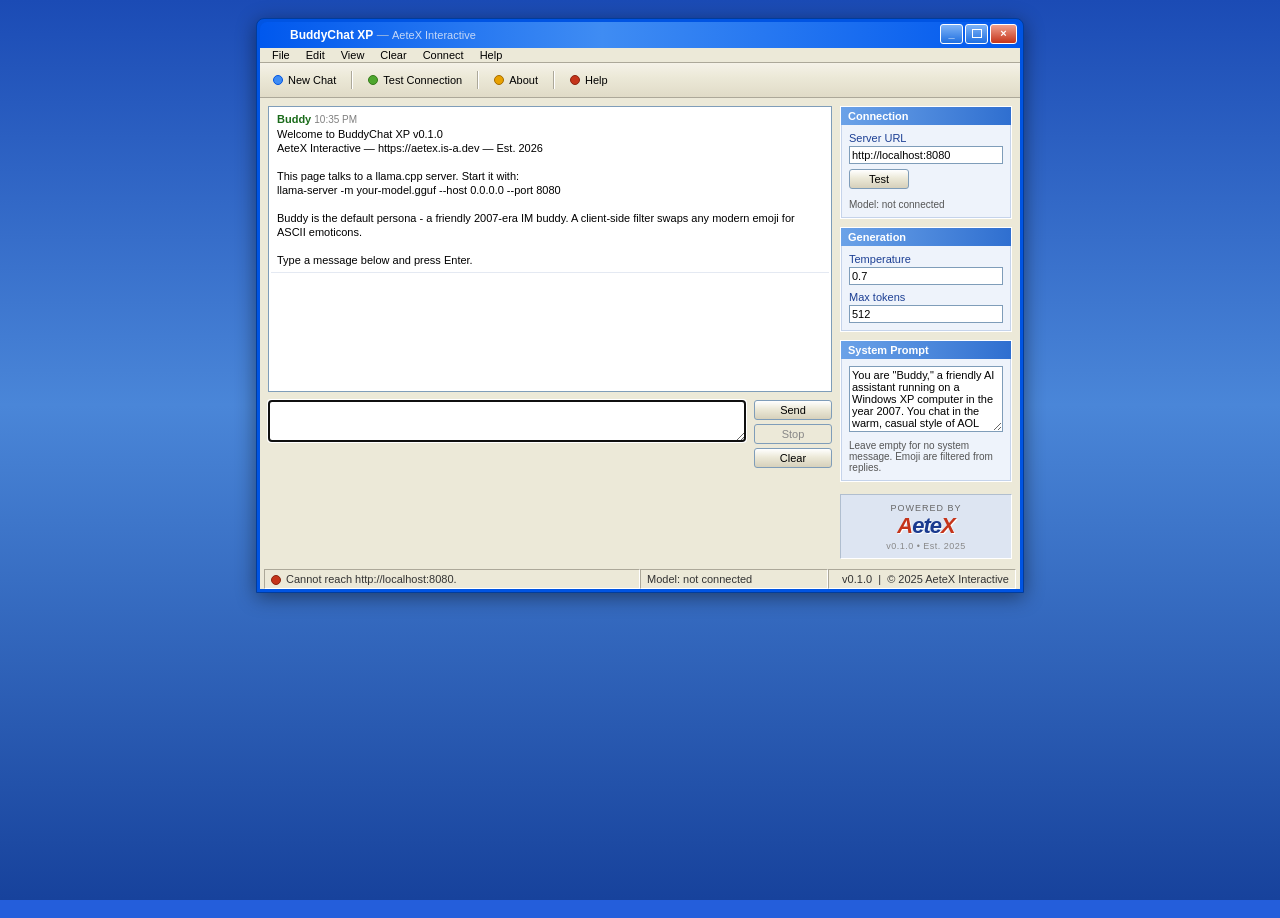
==== ie.html @ 96b72afd "Initial commit" ====
<!DOCTYPE HTML PUBLIC "-//W3C//DTD HTML 4.01 Transitional//EN" "http://www.w3.org/TR/html4/loose.dtd">
<html>
<head>
<meta http-equiv="Content-Type" content="text/html; charset=utf-8">
<meta http-equiv="X-UA-Compatible" content="IE=edge">
<title>BuddyChat XP</title>

<link rel="icon" type="image/png" href="docs/favicon-96x96.png" sizes="96x96" />
<link rel="icon" type="image/svg+xml" href="docs/favicon.svg" />
<link rel="shortcut icon" href="docs/favicon.ico" />
<link rel="apple-touch-icon" sizes="180x180" href="docs/apple-touch-icon.png" />
<meta name="apple-mobile-web-app-title" content="BuddyXP" />
<link rel="manifest" href="docs/site.webmanifest" />

<link rel="stylesheet" href="xp.css">

<script>
if (window.fetch) { window.location.replace('index.html'); }

/* IE8 polyfills - must run before xp-common.js */
if (!window.console) { window.console = { log: function () {} }; }
if (!window.JSON) {
  window.JSON = {
    parse: function (s) { return eval('(' + s + ')'); },
    stringify: function (o) {
      if (o === null || typeof o !== 'object') { return String(o); }
      var a = [];
      for (var k in o) {
        if (o.hasOwnProperty(k)) {
          a.push('"' + k + '":' + window.JSON.stringify(o[k]));
        }
      }
      return '{' + a.join(',') + '}';
    }
  };
}
if (!Array.prototype.indexOf) {
  Array.prototype.indexOf = function (o) {
    for (var i = 0; i < this.length; i++) { if (this[i] === o) { return i; } }
    return -1;
  };
}
if (!String.prototype.trim) {
  String.prototype.trim = function () { return String(this).replace(/^\s+|\s+$/g, ''); };
}
</script>
</head>
<body onload="init();">

<!-- === same shared body markup === -->
<div id="win">
	<!-- ... paste the entire body block from section 3 here ... -->
</div>

<!-- === app script === -->
<script src="xp-common.js"></script>
<script>
var chatHistory = [];
var xdr = null;
var xhr = null;
var busy = false;
var curMsgEl = null;

function newXHR() {
	if (window.XMLHttpRequest) { return new XMLHttpRequest(); }
	try { return new ActiveXObject('Msxml2.XMLHTTP'); } catch (e) {}
	try { return new ActiveXObject('Microsoft.XMLHTTP'); } catch (e) {}
	return null;
}

function sameOrigin(url) {
	var a = document.createElement('a');
	a.href = url;
	return a.protocol === window.location.protocol &&
	       a.host === window.location.host;
}

function sendMessage() {
	if (busy) { return; }

	var ta = XP.$('input');
	var text = ta.value;
	if (!XP.trim(text)) { return; }
	ta.value = '';
	ta.focus();

	XP.addMessage('log', 'user', text);
	chatHistory.push({ role: 'user', content: text });

	var msgs = [];
	var sys = XP.trim(XP.$('sysprompt').value);
	if (sys) { msgs.push({ role: 'system', content: sys }); }
	for (var i = 0; i < chatHistory.length; i++) { msgs.push(chatHistory[i]); }

	var payload = {
		messages: msgs,
		stream: false,
		temperature: XP.numOr(XP.$('temp').value, 0.7),
		max_tokens: XP.intOr(XP.$('maxtok').value, 512)
	};

	var body = JSON.stringify(payload);
	var url = XP.getServer('server') + '/v1/chat/completions';
	var crossOrigin = !sameOrigin(url);

	busy = true;
	curMsgEl = XP.addMessage('log', 'bot', '');
	curMsgEl.innerHTML = '<span class="caret">_</span>';
	XP.updateButtons('sendbtn', 'stopbtn', true);
	XP.setStatusDot('status', 'Sending...', 'busy');
	XP.saveSettings();

	if (crossOrigin && window.XDomainRequest) {
		var x = new XDomainRequest();
		xdr = x;
		x.open('POST', url);
		x.timeout = 300000;
		x.onload = function () {
			if (!busy) { return; }
			xdr = null;
			handleFullResponse(x.responseText, 200);
		};
		x.onerror = function () {
			if (!busy) { return; }
			xdr = null;
			handleFullResponse('', 0);
		};
		x.ontimeout = function () {
			if (!busy) { return; }
			xdr = null;
			handleFullResponse('', -1);
		};
		try { x.send(body); }
		catch (e) { handleFullResponse('', -2); }
	} else {
		var req = newXHR();
		if (!req) { handleFullResponse('', -5); return; }
		xhr = req;
		try {
			req.open('POST', url, true);
			req.setRequestHeader('Content-Type', 'text/plain;charset=UTF-8');
		} catch (e) {
			handleFullResponse('', -3);
			return;
		}
		req.onreadystatechange = function () {
			if (req.readyState !== 4) { return; }
			var s = 0, txt = '';
			try { s = req.status; } catch (e) { s = 0; }
			try { txt = req.responseText || ''; } catch (e) { txt = ''; }
			xhr = null;
			handleFullResponse(txt, s);
		};
		try { req.send(body); }
		catch (e) { handleFullResponse('', -4); }
	}
}

function handleFullResponse(rawText, httpStatus) {
	if (!busy) { return; }
	busy = false;
	XP.updateButtons('sendbtn', 'stopbtn', false);

	var finalText = '';
	var isError = false;

	if (httpStatus < 0) {
		finalText = 'The request could not be sent to ' + XP.getServer('server') + '.\n\n' +
			'Make sure llama-server is running with --host 0.0.0.0 and that ' +
			'this page is served from the same origin as the server.';
		isError = true;
	} else if (httpStatus === 0) {
		finalText = 'Could not reach ' + XP.getServer('server') + '.\n\n' +
			'The browser blocked the request, or the server is not running. ' +
			'Serve this page from the same origin as the server, or make sure ' +
			'the server sends CORS headers.';
		isError = true;
	} else if (httpStatus !== 200) {
		finalText = 'The server replied with HTTP ' + httpStatus + '.';
		isError = true;
	} else {
		var parsed = null;
		try { parsed = JSON.parse(rawText); } catch (e) {}
		if (parsed && parsed.error) {
			finalText = parsed.error.message || 'The request failed.';
			isError = true;
		} else if (parsed && parsed.choices && parsed.choices[0]) {
			var c0 = parsed.choices[0];
			if (c0.message && c0.message.content) { finalText = c0.message.content; }
			else if (c0.text) { finalText = c0.text; }
		}
		if (!finalText) {
			finalText = '(the server returned an empty response)';
			isError = true;
		}
	}

	if (!isError) { finalText = XP.stripEmoji(finalText); }

	if (curMsgEl) {
		curMsgEl.innerHTML = isError
			? '<span class="err">' + XP.nl2br(XP.esc(finalText)) + '</span>'
			: XP.nl2br(XP.esc(finalText));
		XP.$('log').scrollTop = XP.$('log').scrollHeight;
	}

	if (!isError && finalText) {
		chatHistory.push({ role: 'assistant', content: finalText });
		XP.setStatusDot('status', 'Done.', 'ready');
	} else {
		XP.setStatusDot('status', 'Error.', 'error');
	}
	curMsgEl = null;
}

function stopMessage() {
	if (!busy) { return; }
	busy = false;
	if (xdr) { try { xdr.abort(); } catch (e) {} xdr = null; }
	if (xhr) { try { xhr.abort(); } catch (e) {} xhr = null; }
	if (curMsgEl) {
		curMsgEl.innerHTML = '<span class="err">[stopped]</span>';
		curMsgEl = null;
	}
	XP.updateButtons('sendbtn', 'stopbtn', false);
	XP.setStatusDot('status', 'Stopped.', 'ready');
}

function clearChat() {
	if (busy) { stopMessage(); }
	chatHistory = [];
	XP.$('log').innerHTML = '';
	XP.addMessage('log', 'bot', 'Conversation cleared. Type a message below and press Enter.');
	XP.setStatusDot('status', 'Ready.', 'ready');
}

function testConnection() {
	XP.setStatusDot('status', 'Connecting...', 'busy');
	XP.$('modelinfo').innerHTML = 'checking...';
	XP.$('modelinfo-status').innerHTML = 'checking...';

	var url = XP.getServer('server') + '/v1/models';
	var crossOrigin = !sameOrigin(url);

	if (crossOrigin && window.XDomainRequest) {
		var x = new XDomainRequest();
		x.open('GET', url);
		x.timeout = 10000;
		x.onload    = function () { applyModelInfo(x.responseText, 200); };
		x.onerror   = function () { applyModelInfo('', 0); };
		x.ontimeout = function () { applyModelInfo('', -1); };
		try { x.send(); } catch (e) { applyModelInfo('', -2); }
	} else {
		var req = newXHR();
		if (!req) { applyModelInfo('', -1); return; }
		try { req.open('GET', url, true); }
		catch (e) { applyModelInfo('', -2); return; }
		req.onreadystatechange = function () {
			if (req.readyState !== 4) { return; }
			var s = 0, txt = '';
			try { s = req.status; } catch (e) { s = 0; }
			try { txt = req.responseText || ''; } catch (e) { txt = ''; }
			applyModelInfo(txt, s);
		};
		try { req.send(null); } catch (e) { applyModelInfo('', -3); }
	}
}

function applyModelInfo(txt, httpStatus) {
	if (httpStatus === 200) {
		var name = 'unknown';
		try {
			var o = JSON.parse(txt);
			if (o.data && o.data[0] && o.data[0].id) { name = o.data[0].id; }
		} catch (e) {}
		XP.$('modelinfo').innerHTML = XP.esc(name);
		XP.$('modelinfo-status').innerHTML = XP.esc(name);
		XP.setStatusDot('status', 'Connected to ' + XP.getServer('server') + '.', 'ready');
	} else {
		XP.$('modelinfo').innerHTML = 'not connected';
		XP.$('modelinfo-status').innerHTML = 'not connected';
		XP.setStatusDot('status', 'Cannot reach ' + XP.getServer('server') + '.', 'error');
	}
}

function onKeyDown(e) {
	e = e || window.event;
	if (!e) { return true; }
	if (e.keyCode === 13 && !e.shiftKey) {
		if (e.preventDefault) { e.preventDefault(); }
		e.returnValue = false;
		sendMessage();
		return false;
	}
	return true;
}

function init() {
	XP.loadSettings();
	XP.bindSettingsInputs();
	XP.initAbout();
	XP.$('server').onchange = function () { XP.saveSettings(); testConnection(); };

	XP.welcome(
		'Note: replies appear all at once because Internet Explorer 8/9 ' +
		'cannot stream HTTP responses.');

	XP.setStatusDot('status', 'Ready.', 'ready');
	XP.updateButtons('sendbtn', 'stopbtn', false);
	testConnection();
	XP.$('input').focus();
}
</script>
</body>
</html>grep -rn "1\.0\.2" . --exclude-dir=.git
grep -rn "2007\.08\.14" . --exclude-dir=.git
---- xp.css ----
/* xp.css - shared Windows XP Luna theme.
   IE8-safe: no flexbox, no grid, no rgba, no custom properties.
   Gradients and border-radius degrade to flat colours and square
   corners in IE8, which is period-accurate anyway. */

html, body { height: 100%; }

body {
	margin: 0;
	padding: 0;
	font-family: Tahoma, "MS Sans Serif", Verdana, Arial, sans-serif;
	font-size: 11px;
	color: #000;
	background-color: #245edb;
	background-image: linear-gradient(to bottom, #1b4bb5 0%, #4a86d8 45%, #17429c 100%);
	background-repeat: no-repeat;
	background-attachment: fixed;
}

#win {
	width: 760px;
	margin: 18px auto 30px auto;
	padding: 3px;
	background-color: #0054e3;
	border: 1px solid #003c9d;
}

#titlebar {
	background-color: #0a5ae0;
	background-image: linear-gradient(to right, #0058ee 0%, #3f8cf3 45%, #0058ee 100%);
	color: #fff;
	padding: 0 3px 0 8px;
}

.tbtext {
	font-family: Tahoma, Verdana, sans-serif;
	font-size: 12px;
	font-weight: bold;
	color: #fff;
}

.tbtn {
	display: inline-block;
	width: 21px;
	height: 18px;
	line-height: 16px;
	text-align: center;
	font-family: Tahoma, sans-serif;
	font-size: 11px;
	font-weight: bold;
	color: #fff;
	text-decoration: none;
	margin-left: 2px;
	background-color: #3f8cf3;
	background-image: linear-gradient(to bottom, #7fb4f7, #1f6fe0);
	border: 1px solid #fff;
	overflow: hidden;
}
.tbtn:hover { background-color: #5a9df5; }

.tclose {
	width: 25px;
	background-color: #d64a2a;
	background-image: linear-gradient(to bottom, #f0a08c, #c5341a);
}
.tclose:hover { background-color: #e85a3a; }

.sq {
	display: block;
	width: 8px;
	height: 7px;
	border: 1px solid #fff;
	margin: 4px auto 0 auto;
}

#menubar {
	background-color: #ECE9D8;
	border-bottom: 1px solid #aca899;
	padding: 1px 4px;
}
#menubar a {
	color: #000;
	text-decoration: none;
	padding: 2px 7px;
}
#menubar a:hover { background-color: #316ac5; color: #fff; }

#client { background-color: #ECE9D8; padding: 8px; }

#log {
	height: 280px;
	overflow: auto;
	background-color: #fff;
	border: 1px solid #7f9db9;
	padding: 2px;
	word-wrap: break-word;
}

.msg { padding: 4px 6px 5px 6px; border-bottom: 1px solid #e4e9f2; }
.msg.user { background-color: #eef3fc; }
.msg.bot  { background-color: #fff; }

.msghead { font-size: 11px; }
.msgbody { padding-top: 2px; line-height: 14px; word-wrap: break-word; }

.who { font-weight: bold; }
.who.user { color: #0a3d91; }
.who.bot  { color: #1a6b1a; }
.time { color: #808080; font-size: 10px; }
.err  { color: #cc0000; }

.caret { color: #444; }

#composer { padding-top: 8px; }

#input {
	width: 100%;
	font-family: Tahoma, Verdana, sans-serif;
	font-size: 11px;
	color: #000;
	background-color: #fff;
	border: 1px solid #7f9db9;
	padding: 2px;
	overflow: auto;
}

.xbtn {
	font-family: Tahoma, Verdana, sans-serif;
	font-size: 11px;
	color: #000;
	background-color: #ECE9D8;
	background-image: linear-gradient(to bottom, #fff, #ece9d8 45%, #d6d0bb);
	border: 1px solid #7f9db9;
	padding: 3px 6px;
	cursor: pointer;
	width: 78px;
	margin-bottom: 4px;
}
.xbtn:active {
	background-image: none;
	background-color: #d6d0bb;
}
.xbtn[disabled] {
	color: #888;
	background-image: none;
	background-color: #ece9d8;
	cursor: default;
}

.pane { margin-bottom: 8px; border: 1px solid #fff; }

.panehead {
	background-color: #4a86d8;
	background-image: linear-gradient(to right, #6ba2e8, #2f6fd0);
	color: #fff;
	font-weight: bold;
	padding: 3px 7px;
}

.panebody {
	background-color: #eef3fb;
	border: 1px solid #c5d3ea;
	border-top: none;
	padding: 7px;
}

.xinput {
	font-family: Tahoma, Verdana, sans-serif;
	font-size: 11px;
	color: #000;
	background-color: #fff;
	border: 1px solid #7f9db9;
	padding: 2px;
	width: 148px;
}

.xtarea {
	font-family: Tahoma, Verdana, sans-serif;
	font-size: 11px;
	color: #000;
	background-color: #fff;
	border: 1px solid #7f9db9;
	padding: 2px;
	width: 148px;
	overflow: auto;
}

.flabel { display: block; color: #1c3f94; padding-bottom: 2px; }

.hint {
	color: #555;
	padding-top: 6px;
	font-size: 10px;
	word-wrap: break-word;
}

#statusbar { background-color: #ECE9D8; padding: 2px 4px 0 4px; }

.statuscell {
	border: 1px solid #aca899;
	border-right-color: #fff;
	border-bottom-color: #fff;
	padding: 1px 4px;
	color: #333;
	overflow: hidden;
}

/* Optional niceties for browsers that can take them.
   IE8/IE9 ignore these rules silently. */
@supports (border-radius: 1px) {
	#win       { border-radius: 8px 8px 0 0; }
	#titlebar  { border-radius: 7px 7px 0 0; }
	.tbtn      { border-radius: 3px; }
	.xbtn      { border-radius: 3px; }
	#win       { box-shadow: 0 4px 20px rgba(0,0,0,.45); }
	.caret     { animation: blink 1s step-end infinite; }
	@keyframes blink { 0%,49% { opacity: 1; } 50%,100% { opacity: 0; } }
}

/* =================================================================
   AeteX Interactive branding
   ================================================================= */

/* ---------- title bar byline ---------- */

.tb-sep    { color: #9bb8e0; font-weight: normal; }
.tb-byline { color: #c5d8f7; font-weight: normal; font-size: 11px; }

/* ---------- sidebar product mark ---------- */

.productmark {
	margin-top: 12px;
	padding: 8px 10px 7px 10px;
	background-color: #dde5f2;
	border: 1px solid #fff;
	border-top-color: #b0becf;
	border-left-color: #b0becf;
	text-align: center;
}

.pm-powered {
	display: block;
	color: #666;
	font-size: 9px;
	letter-spacing: 1px;
	text-transform: uppercase;
	padding-bottom: 2px;
}

.aetex-sigil {
	display: block;
	font-family: "Arial Black", Arial, sans-serif;
	font-weight: 900;
	font-style: italic;
	font-size: 22px;
	letter-spacing: -1px;
	line-height: 1;
	color: #1a3a8f;
	text-shadow: 1px 1px 0 #fff;
}
.aetex-sigil-a,
.aetex-sigil-x { color: #c5341a; }

.pm-version {
	display: block;
	color: #888;
	font-size: 9px;
	padding-top: 4px;
	letter-spacing: 0.5px;
}

/* ---------- about overlay + dialog ---------- */

#about-overlay {
	display: none;
	position: fixed;
	top: 0; left: 0;
	width: 100%; height: 100%;
	background-color: #000;
	opacity: 0.45;
	-moz-opacity: 0.45;
	filter: alpha(opacity=45);
	z-index: 1000;
}
#about-overlay.visible { display: block; }

.about-dialog {
	display: none;
	position: fixed;
	top: 50%; left: 50%;
	width: 440px;
	margin-left: -220px;
	margin-top: -265px;
	background-color: #ECE9D8;
	border: 3px solid #0054e3;
	z-index: 1001;
	font-family: Tahoma, Verdana, sans-serif;
	font-size: 11px;
	color: #000;
	box-shadow: 0 8px 32px rgba(0,0,0,.6);
}
.about-dialog.visible { display: block; }

.about-titlebar {
	background-color: #0a5ae0;
	background-image: linear-gradient(to right, #0058ee 0%, #3f8cf3 45%, #0058ee 100%);
	color: #fff;
	padding: 2px 3px 2px 8px;
	height: 22px;
	line-height: 20px;
}

.about-titletext {
	font-weight: bold;
	font-size: 12px;
	text-shadow: 1px 1px 1px #00308f;
}

.about-body {
	padding: 14px 18px 10px 18px;
}

.about-brand {
	text-align: center;
	padding: 6px 0 14px 0;
}

.aetex-mark {
	font-family: "Arial Black", Arial, sans-serif;
	font-weight: 900;
	font-style: italic;
	font-size: 42px;
	letter-spacing: -2px;
	line-height: 1;
	color: #1a3a8f;
	text-shadow: 1px 1px 0 #fff, 2px 2px 0 #b8c5e0;
}
.aetex-a, .aetex-x { color: #c5341a; }

.aetex-interactive {
	color: #555;
	font-size: 10px;
	font-style: italic;
	letter-spacing: 4px;
	padding-top: 3px;
}

.about-product {
	text-align: center;
	padding-bottom: 12px;
}

.about-product-name {
	font-family: Tahoma, Verdana, sans-serif;
	font-weight: bold;
	font-size: 14px;
	color: #1a3a8f;
}

.about-version {
	color: #666;
	font-size: 10px;
	padding-top: 2px;
}

.about-divider {
	height: 1px;
	background-color: #aca899;
	border-bottom: 1px solid #fff;
	margin: 4px 0 12px 0;
}

.about-copyright {
	text-align: center;
	font-size: 11px;
	padding-bottom: 10px;
}

.about-legal {
	background-color: #f5f2e8;
	border: 1px solid #c5bfae;
	padding: 7px 9px;
	font-size: 9px;
	color: #333;
	line-height: 12px;
	margin-bottom: 10px;
}

.about-license {
	font-size: 10px;
	padding-bottom: 10px;
}

.about-license strong { color: #1a3a8f; }

.about-siblings {
	border-top: 1px solid #c5bfae;
	padding-top: 8px;
	text-align: center;
	color: #666;
	font-size: 9px;
}

.about-siblings-title {
	text-transform: uppercase;
	letter-spacing: 1px;
	padding-bottom: 3px;
	color: #888;
}

.about-siblings-list { line-height: 14px; }

.about-buttons {
	padding: 8px 18px 14px 18px;
	text-align: right;
}

.about-buttons .xbtn {
	width: 80px;
	margin: 0;
}

/* ---------- About dialog: URL link ---------- */

.about-url {
	display: block;
	text-align: center;
	padding-top: 8px;
	font-size: 11px;
}

.about-url a {
	color: #0054e3;
	text-decoration: underline;
}

.about-url a:hover { color: #c5341a; }

.about-ossnote {
	font-size: 10px;
	color: #555;
	text-align: center;
	padding: 6px 0 0 0;
	line-height: 14px;
}

/* ================= title bar app icon ================= */

.tb-appicon {
	width: 16px;
	height: 16px;
	border: 0;
	vertical-align: middle;
	margin-right: 6px;
	margin-top: -2px;
}

/* ================= toolbar ================= */

#toolbar {
	background: #ece9d8;
	background: linear-gradient(to bottom, #f5f2e8, #ece9d8 40%, #e0dbc7);
	border-bottom: 1px solid #aca899;
	padding: 3px 4px;
	display: flex;
	flex-wrap: wrap;
	gap: 2px;
	align-items: center;
	min-height: 28px;
}

.tbar-btn {
	font: 11px Tahoma, Verdana, sans-serif;
	color: #000;
	background: transparent;
	border: 1px solid transparent;
	border-radius: 3px;
	padding: 3px 8px;
	cursor: pointer;
	display: inline-flex;
	align-items: center;
	line-height: 1;
	white-space: nowrap;
}

.tbar-btn:hover {
	background: #d6dff7;
	border-color: #9bb8e0;
}

.tbar-btn:active {
	background: #b8c9e8;
	border-color: #7f9db9;
}

.tbar-dot {
	display: inline-block;
	width: 8px;
	height: 8px;
	border-radius: 50%;
	margin-right: 5px;
	vertical-align: middle;
}

.tbar-dot.blue   { background: #3f8cf3; border: 1px solid #0054e3; }
.tbar-dot.green  { background: #4ea72e; border: 1px solid #357a1a; }
.tbar-dot.gold   { background: #e8a100; border: 1px solid #a56c00; }
.tbar-dot.red    { background: #c5341a; border: 1px solid #8a2410; }

.tbar-sep {
	width: 1px;
	height: 18px;
	background: #aca899;
	border-right: 1px solid #ffffff;
	margin: 0 4px;
	flex-shrink: 0;
}

/* ================= status bar dot ================= */

.statusdot {
	display: inline-block;
	width: 8px;
	height: 8px;
	border-radius: 50%;
	background: #4ea72e;
	border: 1px solid #357a1a;
	margin-right: 5px;
	vertical-align: middle;
}

.statusdot.busy  { background: #e8a100; border-color: #a56c00; }
.statusdot.error { background: #c5341a; border-color: #8a2410; }

/* ================= XP-styled scrollbars ================= */
/* WebKit and Blink only. Firefox, IE, and Goanna keep their native
   scrollbars, which is fine - those are still period-appropriate. */

#log::-webkit-scrollbar {
	width: 16px;
	height: 16px;
}

#log::-webkit-scrollbar-track {
	background: #f0f0f0;
	border-left: 1px solid #d0d0d0;
}

#log::-webkit-scrollbar-thumb {
	background: #c5d3ea;
	border: 1px solid #7f9db9;
	border-radius: 0;
}

#log::-webkit-scrollbar-thumb:hover {
	background: #b0c4e0;
}

#log::-webkit-scrollbar-thumb:active {
	background: #9bb8e0;
}

#log::-webkit-scrollbar-button {
	background: #ece9d8;
	border: 1px solid #7f9db9;
	height: 16px;
	width: 16px;
}

/* ================= menu bar top divider polish ================= */

#menubar a {
	border: 1px solid transparent;
	border-radius: 3px;
}

#menubar a:active {
	background: #b8c9e8;
	border-color: #7f9db9;
}

/* ================= status bar cells get slight sunken depth ================= */

.statuscell {
	padding: 2px 6px;
	line-height: 14px;
}
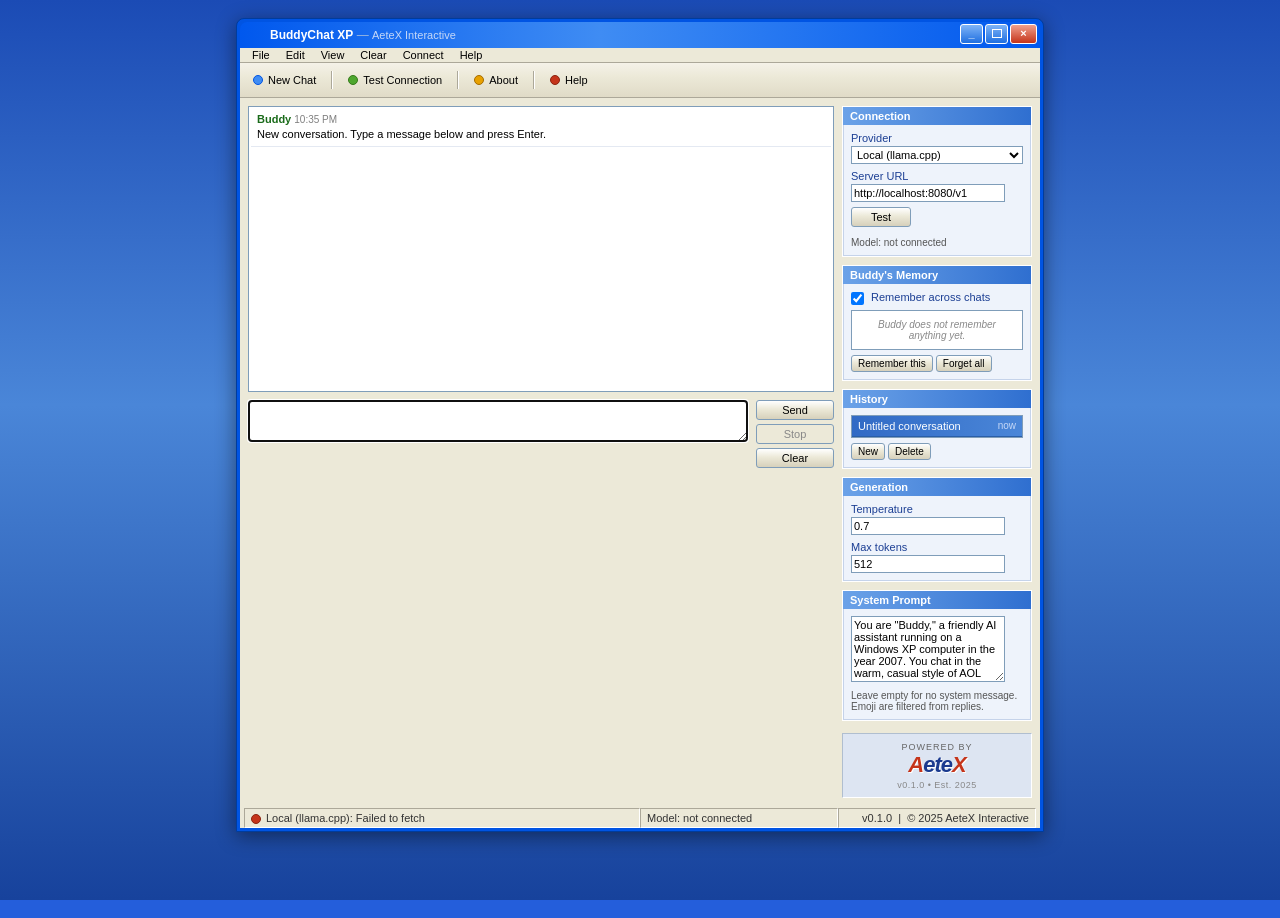
==== commit c78a09d0: "add hosted API provider support add hosted API provider support  Adds an online-provider layer on to" ====
--- a/ie.html
+++ b/ie.html
@@ -4,26 +4,28 @@
 <meta http-equiv="Content-Type" content="text/html; charset=utf-8">
 <meta http-equiv="X-UA-Compatible" content="IE=edge">
 <title>BuddyChat XP</title>
-
 <link rel="icon" type="image/png" href="docs/favicon-96x96.png" sizes="96x96" />
 <link rel="icon" type="image/svg+xml" href="docs/favicon.svg" />
 <link rel="shortcut icon" href="docs/favicon.ico" />
 <link rel="apple-touch-icon" sizes="180x180" href="docs/apple-touch-icon.png" />
 <meta name="apple-mobile-web-app-title" content="BuddyXP" />
 <link rel="manifest" href="docs/site.webmanifest" />
-
 <link rel="stylesheet" href="xp.css">
-
 <script>
 if (window.fetch) { window.location.replace('index.html'); }
 
-/* IE8 polyfills - must run before xp-common.js */
 if (!window.console) { window.console = { log: function () {} }; }
+
 if (!window.JSON) {
   window.JSON = {
     parse: function (s) { return eval('(' + s + ')'); },
     stringify: function (o) {
       if (o === null || typeof o !== 'object') { return String(o); }
+      if (o instanceof Array) {
+        var arr = [];
+        for (var i = 0; i < o.length; i++) { arr.push(window.JSON.stringify(o[i])); }
+        return '[' + arr.join(',') + ']';
+      }
       var a = [];
       for (var k in o) {
         if (o.hasOwnProperty(k)) {
@@ -34,12 +36,27 @@
     }
   };
 }
+
 if (!Array.prototype.indexOf) {
   Array.prototype.indexOf = function (o) {
     for (var i = 0; i < this.length; i++) { if (this[i] === o) { return i; } }
     return -1;
   };
 }
+if (!Array.prototype.filter) {
+  Array.prototype.filter = function (fn, thisArg) {
+    var out = [];
+    for (var i = 0; i < this.length; i++) {
+      if (fn.call(thisArg, this[i], i, this)) { out.push(this[i]); }
+    }
+    return out;
+  };
+}
+if (!Array.prototype.forEach) {
+  Array.prototype.forEach = function (fn, thisArg) {
+    for (var i = 0; i < this.length; i++) { fn.call(thisArg, this[i], i, this); }
+  };
+}
 if (!String.prototype.trim) {
   String.prototype.trim = function () { return String(this).replace(/^\s+|\s+$/g, ''); };
 }
@@ -47,19 +64,21 @@
 </head>
 <body onload="init();">
 
-<!-- === same shared body markup === -->
+<!-- BODY IS IDENTICAL TO index.html. Copy the entire <div id="win"> ... </div> block from there. -->
+
 <div id="win">
-	<!-- ... paste the entire body block from section 3 here ... -->
+	<!-- paste the entire #win block from index.html here -->
 </div>
 
-<!-- === app script === -->
 <script src="xp-common.js"></script>
 <script>
-var chatHistory = [];
-var xdr = null;
-var xhr = null;
-var busy = false;
-var curMsgEl = null;
+var state = {
+	conv: null,
+	busy: false,
+	xdr: null,
+	xhr: null,
+	curBody: null
+};
 
 function newXHR() {
 	if (window.XMLHttpRequest) { return new XMLHttpRequest(); }
@@ -75,8 +94,200 @@
 	       a.host === window.location.host;
 }
 
+function renderConversation() {
+	var log = XP.$('log');
+	log.innerHTML = '';
+	if (!state.conv || !state.conv.messages.length) {
+		var d = document.createElement('div');
+		d.className = 'msg bot';
+		d.innerHTML = '<div class="msghead"><span class="who bot">Buddy</span> <span class="time">' +
+			XP.timeNow() + '</span></div>' +
+			'<div class="msgbody">New conversation. Type a message below and press Enter.</div>';
+		log.appendChild(d);
+		return;
+	}
+	for (var i = 0; i < state.conv.messages.length; i++) {
+		XP.addMessage('log', state.conv.messages[i].role, state.conv.messages[i].content);
+	}
+	log.scrollTop = log.scrollHeight;
+}
+
+function persist() {
+	if (!state.conv) { return; }
+	var title = state.conv.title;
+	if (!title) {
+		for (var i = 0; i < state.conv.messages.length; i++) {
+			if (state.conv.messages[i].role === 'user') {
+				title = state.conv.messages[i].content.slice(0, 40);
+				if (state.conv.messages[i].content.length > 40) { title += '\u2026'; }
+				break;
+			}
+		}
+	}
+	XP.storage.update(state.conv.id, {
+		messages: state.conv.messages,
+		title: title || state.conv.title
+	});
+	state.conv.title = title;
+	XP.storage.setCurrent(state.conv.id);
+	refreshHistory();
+}
+
+function refreshHistory() {
+	XP.renderHistoryList('history-list', state.conv ? state.conv.id : null, loadChat);
+}
+
+function refreshMemory() {
+	XP.renderMemoryList('memory-list', function (id) {
+		XP.storage.memoryRemove(id);
+		refreshMemory();
+	});
+	var m = XP.storage.memory();
+	XP.$('memory-enabled').checked = m.enabled;
+}
+
+function loadChat(id) {
+	if (state.busy) { stopMessage(); }
+	var c = XP.storage.get(id);
+	if (!c) { return; }
+	state.conv = c;
+	XP.storage.setCurrent(id);
+	renderConversation();
+	refreshHistory();
+	XP.setStatusDot('status', 'Loaded conversation.', 'ready');
+}
+
+function newChat() {
+	if (state.busy) { stopMessage(); }
+	state.conv = XP.storage.create();
+	renderConversation();
+	refreshHistory();
+	XP.setStatusDot('status', 'New conversation.', 'ready');
+	XP.$('input').focus();
+}
+
+function deleteCurrentChat() {
+	if (!state.conv) { return; }
+	if (!confirm('Delete this conversation permanently?')) { return; }
+	XP.storage.remove(state.conv.id);
+	var list = XP.storage.list();
+	if (list.length) {
+		loadChat(list[0].id);
+	} else {
+		state.conv = XP.storage.create();
+		renderConversation();
+		refreshHistory();
+	}
+}
+
+function rememberThisChat() {
+	if (!state.conv || state.conv.messages.length < 2) {
+		alert('There is not enough conversation to learn from yet.');
+		return;
+	}
+	if (state.busy) {
+		alert('Please wait for the current reply to finish.');
+		return;
+	}
+
+	/* IE8 can't do authenticated cross-origin requests, so memory
+	   extraction only works against the local server. */
+	if (!XP.isLocal()) {
+		alert('Online providers are not supported in Internet Explorer 8/9.');
+		return;
+	}
+
+	var prompt =
+		'Read the following conversation and extract durable facts about the USER ' +
+		'(not the assistant) that would be worth remembering across future conversations. ' +
+		'Examples of good facts: their name, where they live, what they do for work, ' +
+		'what they are learning, their preferences, ongoing projects. ' +
+		'Reply with ONLY a JSON array of short strings, each under 12 words. ' +
+		'Example: ["User lives in Berlin", "User is learning Python", "User prefers short answers"]. ' +
+		'If nothing is worth remembering, reply with []. Do not include a preamble or explanation.';
+
+	var transcript = '';
+	for (var i = 0; i < state.conv.messages.length; i++) {
+		var m = state.conv.messages[i];
+		transcript += (m.role === 'user' ? 'User: ' : 'Buddy: ') + m.content + '\n\n';
+	}
+
+	var payload = {
+		messages: [
+			{ role: 'system', content: prompt },
+			{ role: 'user',   content: transcript }
+		],
+		stream: false,
+		temperature: 0.2,
+		max_tokens: 400
+	};
+
+	var url = XP.getEndpoint() + '/chat/completions';
+	var body = JSON.stringify(payload);
+	var crossOrigin = !sameOrigin(url);
+
+	XP.setStatusDot('status', 'Reading conversation...', 'busy');
+
+	function onSuccess(respText) {
+		var text = '';
+		try {
+			var obj = JSON.parse(respText);
+			var c = obj.choices[0];
+			text = (c.message && c.message.content) || c.text || '';
+		} catch (e) {}
+
+		var facts = XP.parseFacts(text);
+		var added = 0;
+		for (var j = 0; j < facts.length; j++) {
+			if (XP.storage.memoryAdd(facts[j], 'auto')) { added++; }
+		}
+		refreshMemory();
+		XP.setStatusDot('status',
+			added ? ('Learned ' + added + ' new fact' + (added === 1 ? '' : 's') + '.') : 'Nothing new to remember.',
+			'ready');
+	}
+
+	function onFail() {
+		XP.setStatusDot('status', 'Could not extract memory.', 'error');
+	}
+
+	if (crossOrigin && window.XDomainRequest) {
+		var x = new XDomainRequest();
+		x.open('POST', url);
+		x.timeout = 300000;
+		x.onload = function () { onSuccess(x.responseText); };
+		x.onerror = onFail;
+		x.ontimeout = onFail;
+		try { x.send(body); } catch (e) { onFail(); }
+	} else {
+		var req = newXHR();
+		if (!req) { onFail(); return; }
+		try { req.open('POST', url, true); }
+		catch (e) { onFail(); return; }
+		req.setRequestHeader('Content-Type', 'text/plain;charset=UTF-8');
+		req.onreadystatechange = function () {
+			if (req.readyState !== 4) { return; }
+			var s = 0;
+			try { s = req.status; } catch (e) { s = 0; }
+			if (s === 200) { onSuccess(req.responseText); }
+			else { onFail(); }
+		};
+		try { req.send(body); } catch (e) { onFail(); }
+	}
+}
+
+function forgetAll() {
+	var m = XP.storage.memory();
+	if (!m.facts.length) { return; }
+	if (!confirm('Forget everything Buddy remembers about you?')) { return; }
+	XP.storage.memoryClear();
+	refreshMemory();
+	XP.setStatusDot('status', 'Memory cleared.', 'ready');
+}
+
 function sendMessage() {
-	if (busy) { return; }
+	if (state.busy) { return; }
+	if (!state.conv) { state.conv = XP.storage.create(); }
 
 	var ta = XP.$('input');
 	var text = ta.value;
@@ -85,12 +296,15 @@
 	ta.focus();
 
 	XP.addMessage('log', 'user', text);
-	chatHistory.push({ role: 'user', content: text });
+	state.conv.messages.push({ role: 'user', content: text });
+	persist();
 
 	var msgs = [];
+	var preamble = XP.memoryPreamble();
 	var sys = XP.trim(XP.$('sysprompt').value);
-	if (sys) { msgs.push({ role: 'system', content: sys }); }
-	for (var i = 0; i < chatHistory.length; i++) { msgs.push(chatHistory[i]); }
+	var combined = preamble + (preamble && sys ? '\n' : '') + sys;
+	if (combined) { msgs.push({ role: 'system', content: combined }); }
+	for (var i = 0; i < state.conv.messages.length; i++) { msgs.push(state.conv.messages[i]); }
 
 	var payload = {
 		messages: msgs,
@@ -100,34 +314,34 @@
 	};
 
 	var body = JSON.stringify(payload);
-	var url = XP.getServer('server') + '/v1/chat/completions';
+	var url = XP.getEndpoint() + '/chat/completions';
 	var crossOrigin = !sameOrigin(url);
 
-	busy = true;
-	curMsgEl = XP.addMessage('log', 'bot', '');
-	curMsgEl.innerHTML = '<span class="caret">_</span>';
+	state.busy = true;
+	state.curBody = XP.addMessage('log', 'bot', '');
+	state.curBody.innerHTML = '<span class="caret">_</span>';
 	XP.updateButtons('sendbtn', 'stopbtn', true);
 	XP.setStatusDot('status', 'Sending...', 'busy');
 	XP.saveSettings();
 
 	if (crossOrigin && window.XDomainRequest) {
 		var x = new XDomainRequest();
-		xdr = x;
+		state.xdr = x;
 		x.open('POST', url);
 		x.timeout = 300000;
 		x.onload = function () {
-			if (!busy) { return; }
-			xdr = null;
+			if (!state.busy) { return; }
+			state.xdr = null;
 			handleFullResponse(x.responseText, 200);
 		};
 		x.onerror = function () {
-			if (!busy) { return; }
-			xdr = null;
+			if (!state.busy) { return; }
+			state.xdr = null;
 			handleFullResponse('', 0);
 		};
 		x.ontimeout = function () {
-			if (!busy) { return; }
-			xdr = null;
+			if (!state.busy) { return; }
+			state.xdr = null;
 			handleFullResponse('', -1);
 		};
 		try { x.send(body); }
@@ -135,7 +349,7 @@
 	} else {
 		var req = newXHR();
 		if (!req) { handleFullResponse('', -5); return; }
-		xhr = req;
+		state.xhr = req;
 		try {
 			req.open('POST', url, true);
 			req.setRequestHeader('Content-Type', 'text/plain;charset=UTF-8');
@@ -148,7 +362,7 @@
 			var s = 0, txt = '';
 			try { s = req.status; } catch (e) { s = 0; }
 			try { txt = req.responseText || ''; } catch (e) { txt = ''; }
-			xhr = null;
+			state.xhr = null;
 			handleFullResponse(txt, s);
 		};
 		try { req.send(body); }
@@ -157,23 +371,21 @@
 }
 
 function handleFullResponse(rawText, httpStatus) {
-	if (!busy) { return; }
-	busy = false;
+	if (!state.busy) { return; }
+	state.busy = false;
 	XP.updateButtons('sendbtn', 'stopbtn', false);
 
 	var finalText = '';
 	var isError = false;
 
 	if (httpStatus < 0) {
-		finalText = 'The request could not be sent to ' + XP.getServer('server') + '.\n\n' +
-			'Make sure llama-server is running with --host 0.0.0.0 and that ' +
-			'this page is served from the same origin as the server.';
+		finalText = 'The request could not be sent to ' + XP.getEndpoint() + '.\n\n' +
+			'Make sure llama serve is running and that this page is served from ' +
+			'the same origin as the server.';
 		isError = true;
 	} else if (httpStatus === 0) {
-		finalText = 'Could not reach ' + XP.getServer('server') + '.\n\n' +
-			'The browser blocked the request, or the server is not running. ' +
-			'Serve this page from the same origin as the server, or make sure ' +
-			'the server sends CORS headers.';
+		finalText = 'Could not reach ' + XP.getEndpoint() + '.\n\n' +
+			'The browser blocked the request, or the server is not running.';
 		isError = true;
 	} else if (httpStatus !== 200) {
 		finalText = 'The server replied with HTTP ' + httpStatus + '.';
@@ -197,49 +409,52 @@
 
 	if (!isError) { finalText = XP.stripEmoji(finalText); }
 
-	if (curMsgEl) {
-		curMsgEl.innerHTML = isError
+	if (state.curBody) {
+		state.curBody.innerHTML = isError
 			? '<span class="err">' + XP.nl2br(XP.esc(finalText)) + '</span>'
 			: XP.nl2br(XP.esc(finalText));
 		XP.$('log').scrollTop = XP.$('log').scrollHeight;
 	}
 
 	if (!isError && finalText) {
-		chatHistory.push({ role: 'assistant', content: finalText });
+		state.conv.messages.push({ role: 'assistant', content: finalText });
+		persist();
 		XP.setStatusDot('status', 'Done.', 'ready');
 	} else {
 		XP.setStatusDot('status', 'Error.', 'error');
 	}
-	curMsgEl = null;
+	state.curBody = null;
 }
 
 function stopMessage() {
-	if (!busy) { return; }
-	busy = false;
-	if (xdr) { try { xdr.abort(); } catch (e) {} xdr = null; }
-	if (xhr) { try { xhr.abort(); } catch (e) {} xhr = null; }
-	if (curMsgEl) {
-		curMsgEl.innerHTML = '<span class="err">[stopped]</span>';
-		curMsgEl = null;
+	if (!state.busy) { return; }
+	state.busy = false;
+	if (state.xdr) { try { state.xdr.abort(); } catch (e) {} state.xdr = null; }
+	if (state.xhr) { try { state.xhr.abort(); } catch (e) {} state.xhr = null; }
+	if (state.curBody) {
+		state.curBody.innerHTML = '<span class="err">[stopped]</span>';
+		state.curBody = null;
 	}
 	XP.updateButtons('sendbtn', 'stopbtn', false);
 	XP.setStatusDot('status', 'Stopped.', 'ready');
 }
 
 function clearChat() {
-	if (busy) { stopMessage(); }
-	chatHistory = [];
-	XP.$('log').innerHTML = '';
-	XP.addMessage('log', 'bot', 'Conversation cleared. Type a message below and press Enter.');
-	XP.setStatusDot('status', 'Ready.', 'ready');
+	if (state.busy) { stopMessage(); }
+	if (!state.conv) { return; }
+	state.conv.messages = [];
+	persist();
+	renderConversation();
+	XP.setStatusDot('status', 'Conversation cleared.', 'ready');
 }
 
 function testConnection() {
 	XP.setStatusDot('status', 'Connecting...', 'busy');
 	XP.$('modelinfo').innerHTML = 'checking...';
-	XP.$('modelinfo-status').innerHTML = 'checking...';
-
-	var url = XP.getServer('server') + '/v1/models';
+	var mis = XP.$('modelinfo-status');
+	if (mis) { mis.innerHTML = 'checking...'; }
+
+	var url = XP.getEndpoint() + '/models';
 	var crossOrigin = !sameOrigin(url);
 
 	if (crossOrigin && window.XDomainRequest) {
@@ -274,12 +489,14 @@
 			if (o.data && o.data[0] && o.data[0].id) { name = o.data[0].id; }
 		} catch (e) {}
 		XP.$('modelinfo').innerHTML = XP.esc(name);
-		XP.$('modelinfo-status').innerHTML = XP.esc(name);
-		XP.setStatusDot('status', 'Connected to ' + XP.getServer('server') + '.', 'ready');
+		var mis = XP.$('modelinfo-status');
+		if (mis) { mis.innerHTML = XP.esc(name); }
+		XP.setStatusDot('status', 'Connected.', 'ready');
 	} else {
 		XP.$('modelinfo').innerHTML = 'not connected';
-		XP.$('modelinfo-status').innerHTML = 'not connected';
-		XP.setStatusDot('status', 'Cannot reach ' + XP.getServer('server') + '.', 'error');
+		var mis2 = XP.$('modelinfo-status');
+		if (mis2) { mis2.innerHTML = 'not connected'; }
+		XP.setStatusDot('status', 'Cannot reach ' + XP.getEndpoint() + '.', 'error');
 	}
 }
 
@@ -296,21 +513,45 @@
 }
 
 function init() {
+	/* IE8/IE9 cannot do authenticated cross-origin requests, so online
+	   providers are hidden. Only Local appears in the dropdown. */
+	XP.populateProviderDropdown(false);
 	XP.loadSettings();
 	XP.bindSettingsInputs();
 	XP.initAbout();
-	XP.$('server').onchange = function () { XP.saveSettings(); testConnection(); };
-
-	XP.welcome(
-		'Note: replies appear all at once because Internet Explorer 8/9 ' +
-		'cannot stream HTTP responses.');
-
+
+	XP.$('provider').onchange = XP.onProviderChange;
+	XP.$('server').onchange   = function () { XP.saveSettings(); testConnection(); };
+
+	/* Show a warning where the online fields would be */
+	var warn = XP.$('key-warning');
+	if (warn) {
+		warn.style.display = '';
+		warn.innerHTML = 'Online API providers are not available in Internet Explorer 8/9. ' +
+			'The browser cannot send authenticated cross-origin requests. ' +
+			'Use the modern page for online providers.';
+	}
+
+	var id = XP.storage.currentId();
+	var conv = id ? XP.storage.get(id) : null;
+	if (!conv) { conv = XP.storage.create(); }
+	state.conv = conv;
+
+	renderConversation();
+	refreshHistory();
+	refreshMemory();
+
+	XP.$('memory-enabled').onchange = function (e) {
+		e = e || window.event;
+		var target = e.target || e.srcElement;
+		XP.storage.memorySetEnabled(target.checked);
+	};
+
+	XP.updateButtons('sendbtn', 'stopbtn', false);
 	XP.setStatusDot('status', 'Ready.', 'ready');
-	XP.updateButtons('sendbtn', 'stopbtn', false);
 	testConnection();
 	XP.$('input').focus();
 }
 </script>
 </body>
-</html>grep -rn "1\.0\.2" . --exclude-dir=.git
-grep -rn "2007\.08\.14" . --exclude-dir=.git+</html>
--- a/xp.css
+++ b/xp.css
@@ -584,4 +584,172 @@
 .statuscell {
 	padding: 2px 6px;
 	line-height: 14px;
+}
+
+/* ================= XP list controls ================= */
+
+.xp-list {
+	background: #fff;
+	border: 1px solid #7f9db9;
+	max-height: 110px;
+	overflow-y: auto;
+	overflow-x: hidden;
+}
+
+.xp-list-item {
+	padding: 3px 6px;
+	font-size: 11px;
+	line-height: 14px;
+	cursor: pointer;
+	border-bottom: 1px solid #f0f0f0;
+	white-space: nowrap;
+	overflow: hidden;
+	text-overflow: ellipsis;
+	color: #000;
+	position: relative;
+}
+
+.xp-list-item:hover { background: #eef3fc; }
+
+.xp-list-item.selected {
+	background: #316ac5;
+	background: linear-gradient(to right, #316ac5, #4a86d8);
+	color: #fff;
+	border-bottom-color: #2a5ea8;
+}
+
+.xp-list-item .li-meta {
+	float: right;
+	color: #888;
+	font-size: 10px;
+}
+
+.xp-list-item.selected .li-meta { color: #c5d8f7; }
+
+.xp-list-empty {
+	padding: 8px 6px;
+	font-size: 10px;
+	color: #888;
+	text-align: center;
+	font-style: italic;
+}
+
+/* memory item with delete × */
+.mem-item {
+	padding: 3px 6px 3px 6px;
+	font-size: 11px;
+	line-height: 14px;
+	border-bottom: 1px solid #f0f0f0;
+	position: relative;
+	padding-right: 20px;
+	word-wrap: break-word;
+	white-space: normal;
+}
+
+.mem-item:hover { background: #f5f8ff; }
+
+.mem-del {
+	position: absolute;
+	top: 2px;
+	right: 4px;
+	width: 14px;
+	height: 14px;
+	line-height: 12px;
+	text-align: center;
+	font: bold 11px Tahoma, sans-serif;
+	color: #888;
+	text-decoration: none;
+	border-radius: 2px;
+	display: block;
+}
+
+.mem-del:hover {
+	background: #c5341a;
+	color: #fff;
+}
+
+/* compact buttons for list footer rows */
+.xp-minirow {
+	padding-top: 5px;
+	display: flex;
+	flex-wrap: wrap;
+	gap: 3px;
+}
+
+.xp-minirow .xbtn {
+	width: auto;
+	margin: 0;
+	font-size: 10px;
+	padding: 2px 6px;
+}
+
+.mem-check {
+	display: block;
+	padding: 0 0 5px 0;
+	font-size: 11px;
+	color: #1c3f94;
+}
+
+.mem-check input { vertical-align: middle; margin: 0 4px 0 0; }
+
+/* sidebar becomes scrollable */
+#sidebar {
+	overflow-y: auto;
+	overflow-x: hidden;
+	max-height: 640px;
+}
+
+/* widen the window and sidebar to make room */
+#win      { width: 800px; }
+#sidebar  { width: 190px; }
+
+/* ================= provider dropdown ================= */
+
+select.xinput {
+	font-family: Tahoma, Verdana, sans-serif;
+	font-size: 11px;
+	color: #000;
+	background: #fff;
+	border: 1px solid #7f9db9;
+	padding: 1px;
+	width: 100%;
+}
+
+input[type="password"].xinput {
+	font-family: "Courier New", monospace;
+	letter-spacing: 1px;
+}
+
+/* ================= field group spacing ================= */
+
+.field-gap { height: 6px; line-height: 6px; }
+
+/* ================= warning hint ================= */
+
+.hint.warn {
+	color: #a02010;
+	padding-top: 4px;
+	font-size: 10px;
+	line-height: 13px;
+}
+
+/* ================= small badge inside the pane ================= */
+
+.provider-badge {
+	display: inline-block;
+	font-size: 9px;
+	font-weight: bold;
+	padding: 1px 5px;
+	margin-left: 4px;
+	background: #d6dff7;
+	border: 1px solid #9bb8e0;
+	color: #1a3a8f;
+	text-transform: uppercase;
+	letter-spacing: 0.5px;
+}
+
+.provider-badge.online {
+	background: #e6f5e6;
+	border-color: #8cc68c;
+	color: #1a6b1a;
 }
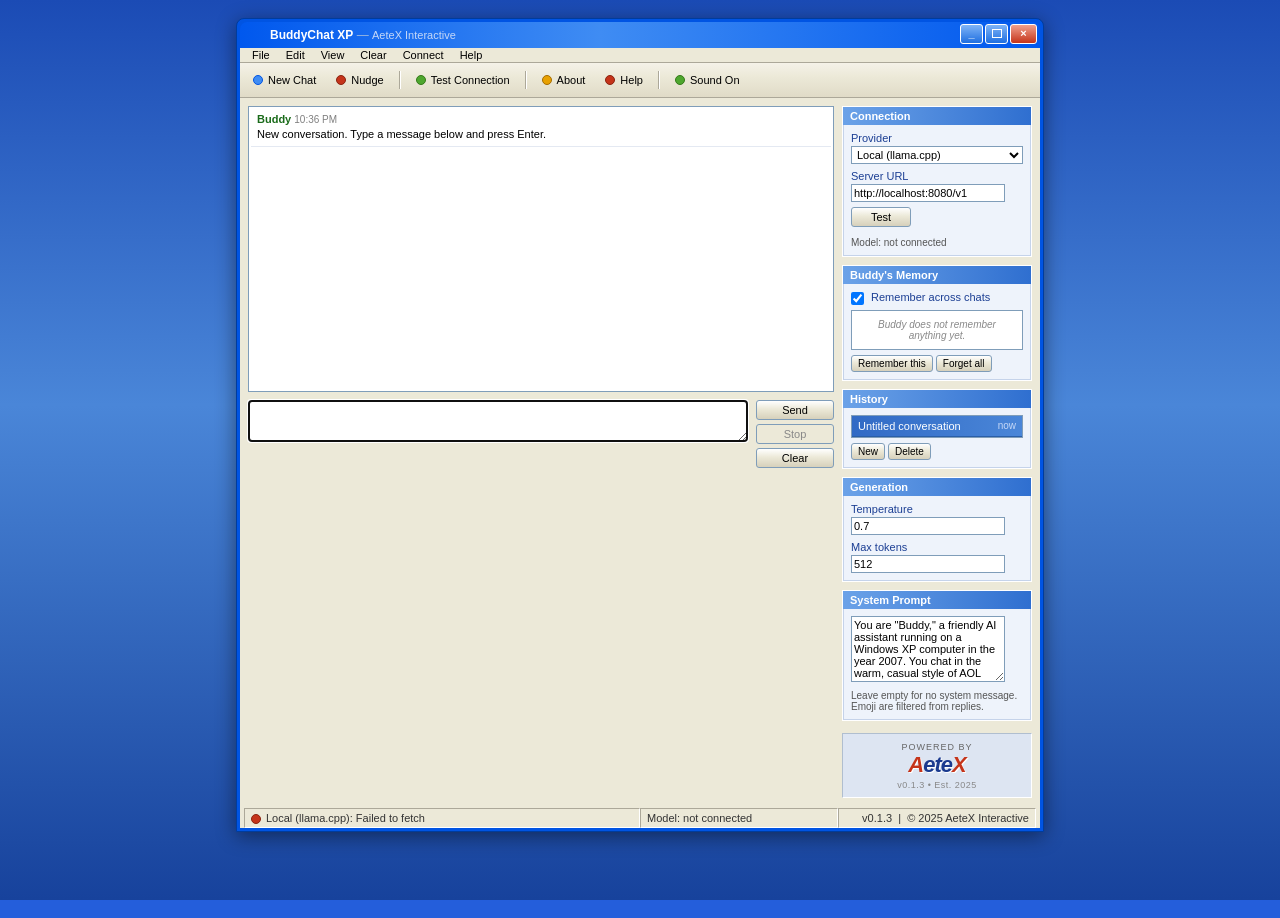
==== commit 5cfa55ea: "feat: add IM-era sound kit, nudge, and typing indicator feat: add IM-era sound kit, nudge, and typin" ====
--- a/ie.html
+++ b/ie.html
@@ -64,8 +64,7 @@
 </head>
 <body onload="init();">
 
-<!-- BODY IS IDENTICAL TO index.html. Copy the entire <div id="win"> ... </div> block from there. -->
-
+<!-- BODY IDENTICAL TO index.html. Copy the entire <div id="win"> block from index.html. -->
 <div id="win">
 	<!-- paste the entire #win block from index.html here -->
 </div>
@@ -79,6 +78,25 @@
 	xhr: null,
 	curBody: null
 };
+
+function toggleSound() {
+	/* IE8 has no Web Audio API, so sounds never play. The toggle still
+	   works so the label stays consistent with the other pipelines. */
+	var on = !XP.audio.isEnabled();
+	XP.audio.setEnabled(on);
+	var label = XP.$('sound-label');
+	var dot   = XP.$('sound-dot');
+	if (label) { label.innerHTML = on ? 'Sound On' : 'Sound Off'; }
+	if (dot)   { dot.className = on ? 'tbar-dot green' : 'tbar-dot red'; }
+	XP.setStatusDot('status', on ? 'Sound on.' : 'Sound off.', 'ready');
+}
+
+function sendNudge() {
+	XP.audio.playNudge();
+	XP.nudgeWindow();
+	XP.addMessage('log', 'bot', '\u00BB Nudge sent. Wake up!');
+	XP.setStatusDot('status', 'Nudge sent.', 'ready');
+}
 
 function newXHR() {
 	if (window.XMLHttpRequest) { return new XMLHttpRequest(); }
@@ -154,6 +172,7 @@
 	XP.storage.setCurrent(id);
 	renderConversation();
 	refreshHistory();
+	XP.audio.playDoorOpen();
 	XP.setStatusDot('status', 'Loaded conversation.', 'ready');
 }
 
@@ -162,6 +181,7 @@
 	state.conv = XP.storage.create();
 	renderConversation();
 	refreshHistory();
+	XP.audio.playDoorOpen();
 	XP.setStatusDot('status', 'New conversation.', 'ready');
 	XP.$('input').focus();
 }
@@ -178,6 +198,7 @@
 		renderConversation();
 		refreshHistory();
 	}
+	XP.audio.playDoorClose();
 }
 
 function rememberThisChat() {
@@ -190,8 +211,6 @@
 		return;
 	}
 
-	/* IE8 can't do authenticated cross-origin requests, so memory
-	   extraction only works against the local server. */
 	if (!XP.isLocal()) {
 		alert('Online providers are not supported in Internet Explorer 8/9.');
 		return;
@@ -317,9 +336,11 @@
 	var url = XP.getEndpoint() + '/chat/completions';
 	var crossOrigin = !sameOrigin(url);
 
+	XP.audio.playSend();
+
 	state.busy = true;
 	state.curBody = XP.addMessage('log', 'bot', '');
-	state.curBody.innerHTML = '<span class="caret">_</span>';
+	XP.showTypingIndicator(state.curBody);
 	XP.updateButtons('sendbtn', 'stopbtn', true);
 	XP.setStatusDot('status', 'Sending...', 'busy');
 	XP.saveSettings();
@@ -408,6 +429,7 @@
 	}
 
 	if (!isError) { finalText = XP.stripEmoji(finalText); }
+	XP.audio.playAimDing();
 
 	if (state.curBody) {
 		state.curBody.innerHTML = isError
@@ -445,6 +467,7 @@
 	state.conv.messages = [];
 	persist();
 	renderConversation();
+	XP.audio.playDoorClose();
 	XP.setStatusDot('status', 'Conversation cleared.', 'ready');
 }
 
@@ -513,8 +536,6 @@
 }
 
 function init() {
-	/* IE8/IE9 cannot do authenticated cross-origin requests, so online
-	   providers are hidden. Only Local appears in the dropdown. */
 	XP.populateProviderDropdown(false);
 	XP.loadSettings();
 	XP.bindSettingsInputs();
@@ -523,7 +544,6 @@
 	XP.$('provider').onchange = XP.onProviderChange;
 	XP.$('server').onchange   = function () { XP.saveSettings(); testConnection(); };
 
-	/* Show a warning where the online fields would be */
 	var warn = XP.$('key-warning');
 	if (warn) {
 		warn.style.display = '';
@@ -547,6 +567,13 @@
 		XP.storage.memorySetEnabled(target.checked);
 	};
 
+	if (!XP.audio.isEnabled()) {
+		var sLabel = XP.$('sound-label');
+		var sDot   = XP.$('sound-dot');
+		if (sLabel) { sLabel.innerHTML = 'Sound Off'; }
+		if (sDot)   { sDot.className = 'tbar-dot red'; }
+	}
+
 	XP.updateButtons('sendbtn', 'stopbtn', false);
 	XP.setStatusDot('status', 'Ready.', 'ready');
 	testConnection();
--- a/xp.css
+++ b/xp.css
@@ -752,4 +752,102 @@
 	background: #e6f5e6;
 	border-color: #8cc68c;
 	color: #1a6b1a;
+}
+
+/* ================= nudge shake ================= */
+
+#win.nudge {
+	animation: nudgeShake 0.9s cubic-bezier(0.36, 0.07, 0.19, 0.97);
+}
+
+@keyframes nudgeShake {
+	0%, 100% { transform: translate(0, 0) rotate(0deg); }
+	10%      { transform: translate(-8px, 5px) rotate(-0.6deg); }
+	20%      { transform: translate(7px, -4px) rotate(0.5deg); }
+	30%      { transform: translate(-6px, -5px) rotate(-0.4deg); }
+	40%      { transform: translate(6px, 5px) rotate(0.4deg); }
+	50%      { transform: translate(-7px, -3px) rotate(-0.3deg); }
+	60%      { transform: translate(5px, 4px) rotate(0.3deg); }
+	70%      { transform: translate(-4px, -4px) rotate(-0.2deg); }
+	80%      { transform: translate(5px, 2px) rotate(0.2deg); }
+	90%      { transform: translate(-3px, -4px) rotate(-0.1deg); }
+}
+
+/* ================= typing indicator ================= */
+
+.typing-indicator {
+	display: inline-flex;
+	align-items: center;
+	color: #666;
+	font-style: italic;
+	font-size: 11px;
+	line-height: 16px;
+	padding: 2px 0;
+}
+
+.typing-pencil {
+	display: inline-block;
+	position: relative;
+	width: 12px;
+	height: 12px;
+	vertical-align: -1px;
+	margin-right: 6px;
+	animation: pencilWrite 0.55s ease-in-out infinite alternate;
+	transform-origin: 50% 100%;
+}
+
+.typing-pencil i {
+	display: block;
+	position: absolute;
+	font-style: normal;
+}
+
+.typing-pencil .pencil-tip {
+	left: 2px; top: 8px;
+	width: 0; height: 0;
+	border-left: 3px solid transparent;
+	border-right: 3px solid transparent;
+	border-top: 4px solid #1a1a1a;
+}
+
+.typing-pencil .pencil-shaft {
+	left: 3px; top: 1px;
+	width: 4px; height: 7px;
+	background: #ffcc33;
+	border: 1px solid #7a5c00;
+}
+
+.typing-pencil .pencil-eraser {
+	left: 2px; top: 0;
+	width: 6px; height: 2px;
+	background: #c5341a;
+	border: 1px solid #7a1f10;
+}
+
+@keyframes pencilWrite {
+	0%   { transform: rotate(-22deg); }
+	100% { transform: rotate(-14deg); }
+}
+
+.typing-dots {
+	display: inline-block;
+	min-width: 16px;
+	text-align: left;
+	letter-spacing: 1px;
+	color: #666;
+}
+
+.typing-dots span {
+	display: inline-block;
+	animation: dotPulse 1.4s infinite;
+	opacity: 0;
+}
+
+.typing-dots span:nth-child(2) { animation-delay: 0.25s; }
+.typing-dots span:nth-child(3) { animation-delay: 0.5s; }
+
+@keyframes dotPulse {
+	0%, 15%   { opacity: 0; transform: translateY(0); }
+	35%, 65%  { opacity: 1; transform: translateY(-1px); }
+	85%, 100% { opacity: 0; transform: translateY(0); }
 }
